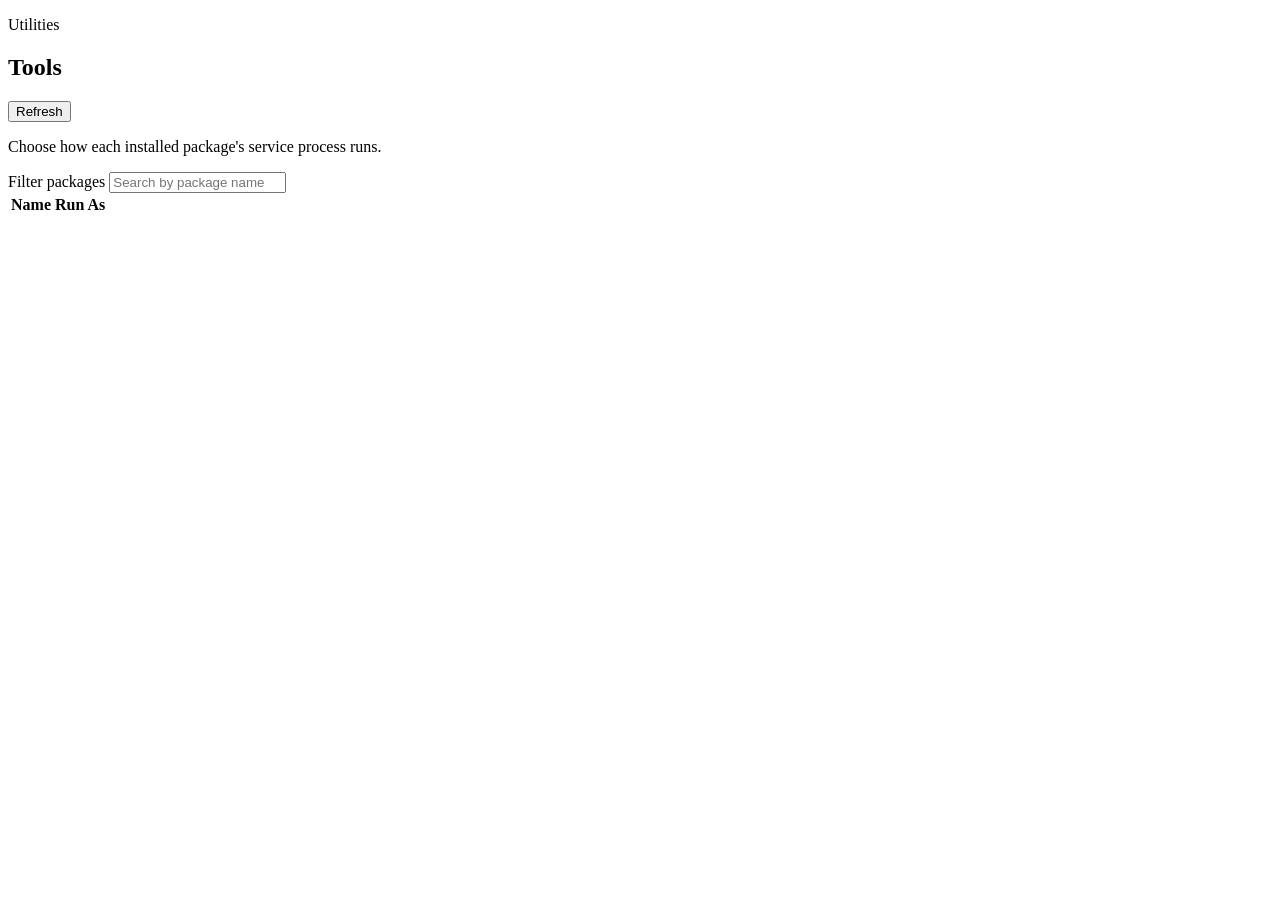
==== rr-manager/src/ui/tools.html @ dd5b6b92 "feat: 新增软件权限管理功能，可查看和修改已安装软件包的运行身份" ====
<!DOCTYPE html>
<html class="rrmHtml" lang="en">
<head>
    <meta charset="utf-8">
    <meta name="viewport" content="width=device-width, initial-scale=1">
    <title>RR Manager Tools</title>
    <link rel="stylesheet" href="/webman/3rdparty/rr-manager/style.css">
</head>
<body class="rrm subPage" data-page="tools">
    <main class="panel panelSolo">
        <div class="panelHead">
            <div>
                <p class="sectionEyebrow" data-i18n="tools.eyebrow">Utilities</p>
                <h2 data-i18n="tools.title">Tools</h2>
            </div>
            <div class="actionRow compact">
                <button id="refreshPackages" type="button" data-i18n="common.refresh">Refresh</button>
            </div>
        </div>
        <p class="lead" data-i18n="tools.pkgHint">Choose how each installed package's service process runs.</p>
        <label class="field">
            <span data-i18n="tools.pkgFilter">Filter packages</span>
            <input id="searchInput" type="text" placeholder="Search by package name" data-i18n-placeholder="tools.searchPlaceholder">
        </label>
        <div class="tableWrap">
            <table class="listTable narrowTable">
                <colgroup>
                    <col class="colName">
                    <col class="colRunAs">
                </colgroup>
                <thead>
                    <tr>
                        <th class="colName" data-i18n="table.name">Name</th>
                        <th data-i18n="tools.runAs">Run As</th>
                    </tr>
                </thead>
                <tbody id="packagesBody"></tbody>
            </table>
        </div>
    </main>
    <div class="toast" id="toast" hidden></div>
    <script src="/webman/3rdparty/rr-manager/app.js"></script>
</body>
</html>
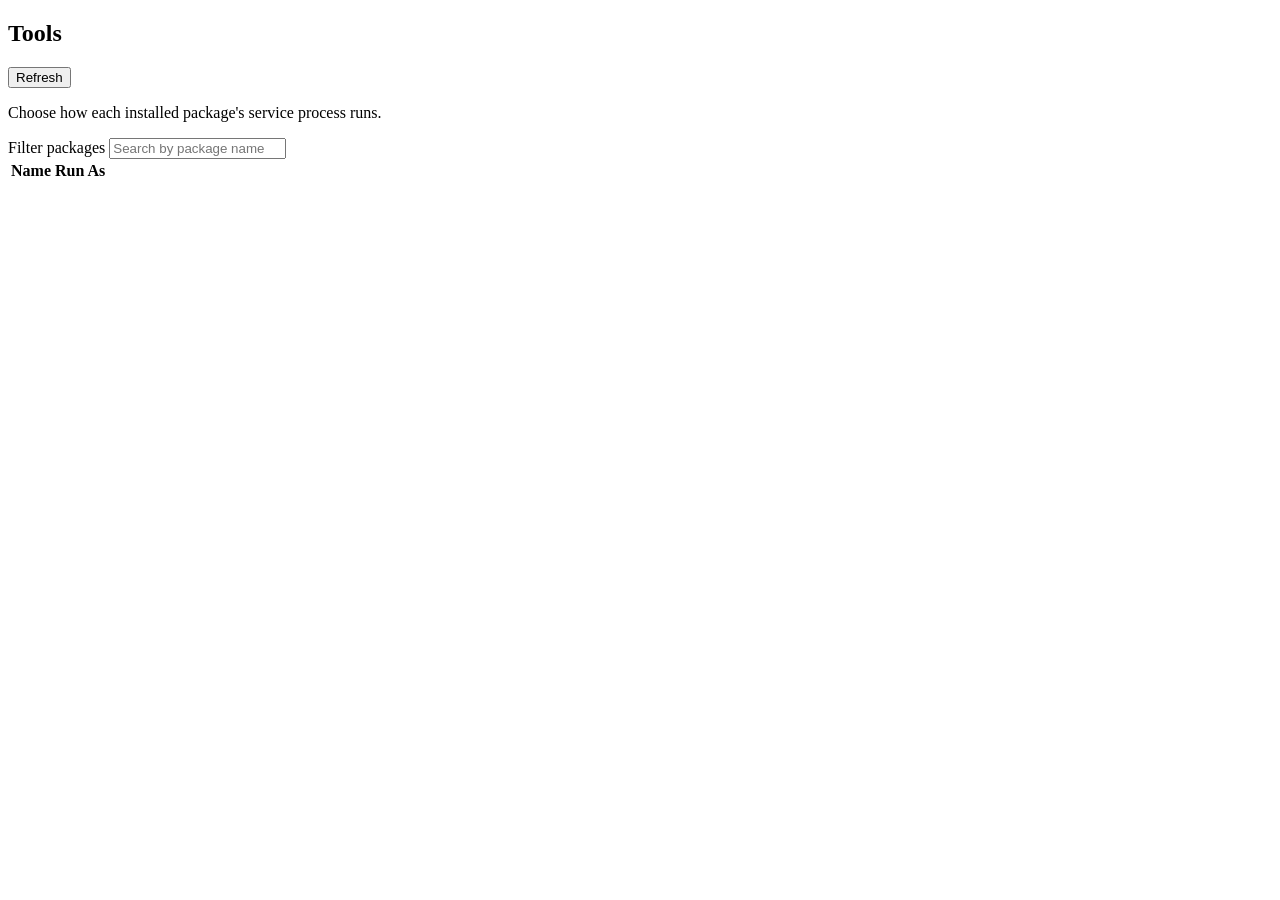
==== commit e6106538: "refactor: 移除页面副标题" ====
--- a/rr-manager/src/ui/tools.html
+++ b/rr-manager/src/ui/tools.html
@@ -10,7 +10,6 @@
     <main class="panel panelSolo">
         <div class="panelHead">
             <div>
-                <p class="sectionEyebrow" data-i18n="tools.eyebrow">Utilities</p>
                 <h2 data-i18n="tools.title">Tools</h2>
             </div>
             <div class="actionRow compact">
